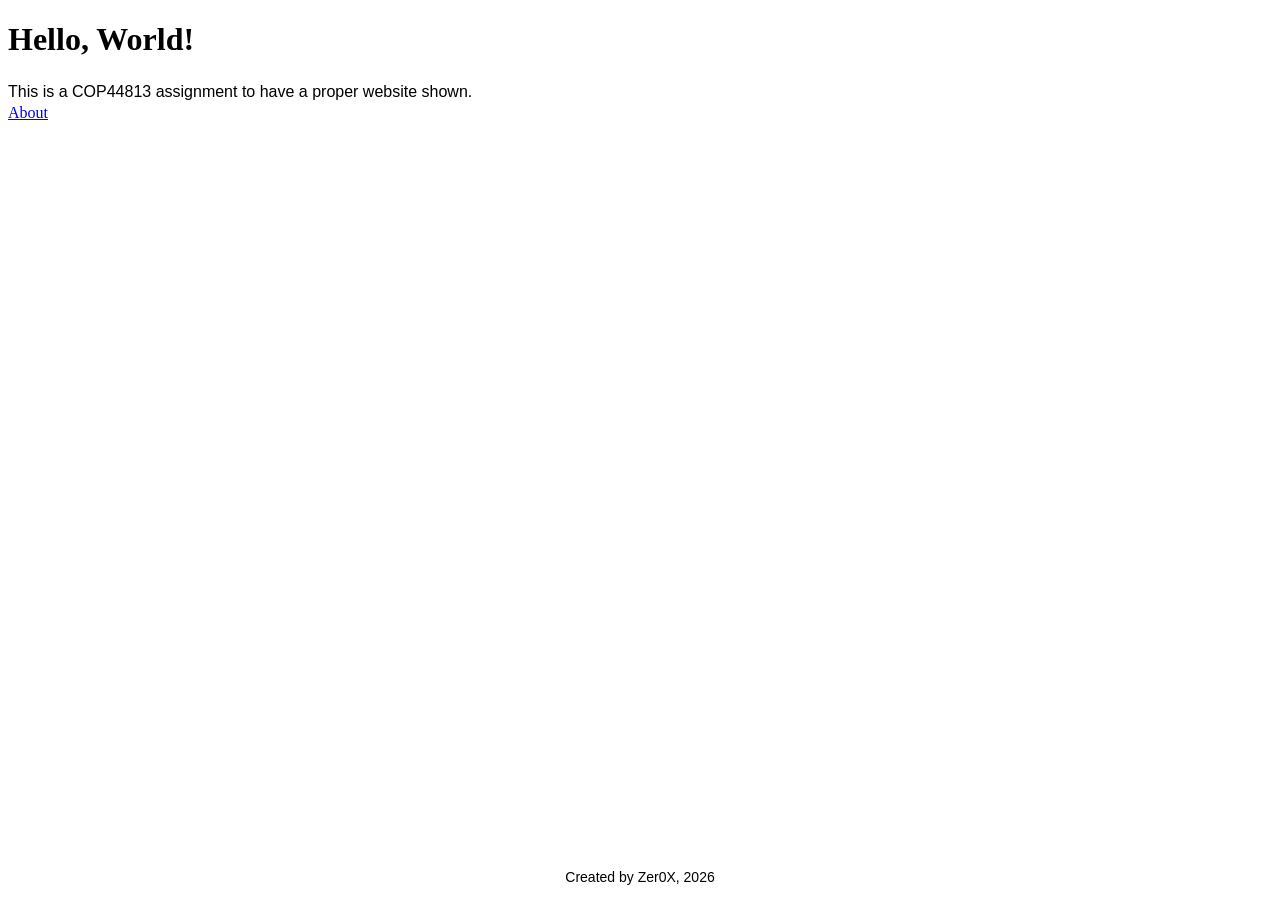
==== Index.html @ d3c63b56 "Add files via upload" ====
<!DOCTYPE html>
<html>
    <style>
       main {
       font-family: Arial, Helvetica, sans-serif;
       font-size: 16px;
       line-height: 1.5;
    } 

    footer {
        position: fixed;
        left: 0;
        bottom: 0;
        width: 100%;
        color:black;
        font-family: Arial, Helvetica, sans-serif;
        font-size: 14px;
        font-size: normal;
        text-align: center;
        padding: 15px 0;
    }
    
    </style>

    <head>
        <meta charset="UTF-8">
        <title> My First Page </title>
    </head>
    <body>
        <h1>Hello, World!</h1>
    </body>
    <main>This is a COP44813 assignment to have a proper website shown.</main>
<nav>
    <a href="about.html">About</a>
</nav>
<footer>Created by Zer0X, 2026</footer>
</html>
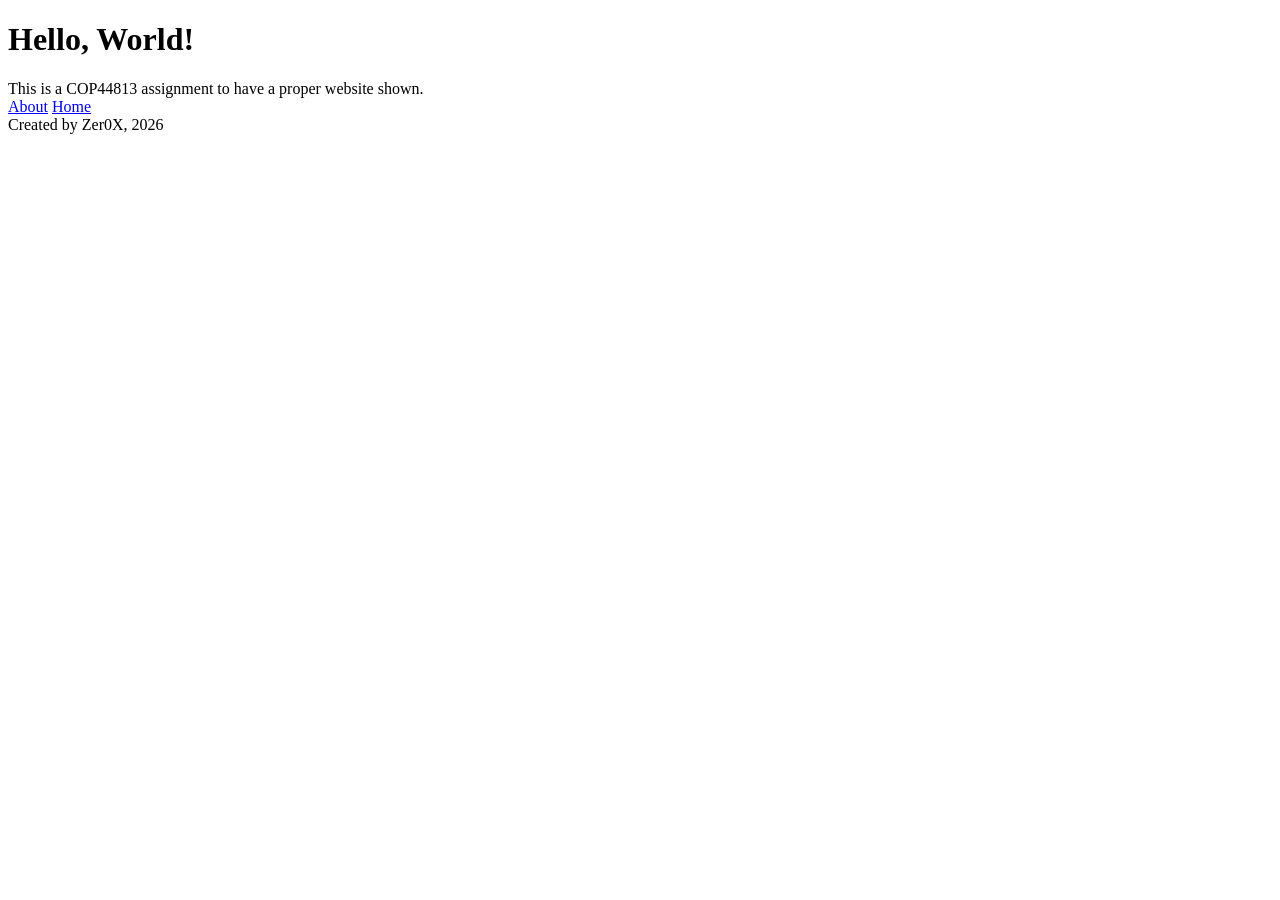
==== commit 67dc165d: "Add files via upload" ====
--- a/Index.html
+++ b/Index.html
@@ -1,30 +1,9 @@
 <!DOCTYPE html>
 <html>
-    <style>
-       main {
-       font-family: Arial, Helvetica, sans-serif;
-       font-size: 16px;
-       line-height: 1.5;
-    } 
-
-    footer {
-        position: fixed;
-        left: 0;
-        bottom: 0;
-        width: 100%;
-        color:black;
-        font-family: Arial, Helvetica, sans-serif;
-        font-size: 14px;
-        font-size: normal;
-        text-align: center;
-        padding: 15px 0;
-    }
-    
-    </style>
-
     <head>
         <meta charset="UTF-8">
         <title> My First Page </title>
+        <link rel="stylesheet" href="css/style.css">
     </head>
     <body>
         <h1>Hello, World!</h1>
@@ -32,6 +11,7 @@
     <main>This is a COP44813 assignment to have a proper website shown.</main>
 <nav>
     <a href="about.html">About</a>
+    <a href="Home.html">Home</a>
 </nav>
-<footer>Created by Zer0X, 2026</footer>
+<footer> Created by Zer0X, 2026 </footer>
 </html>
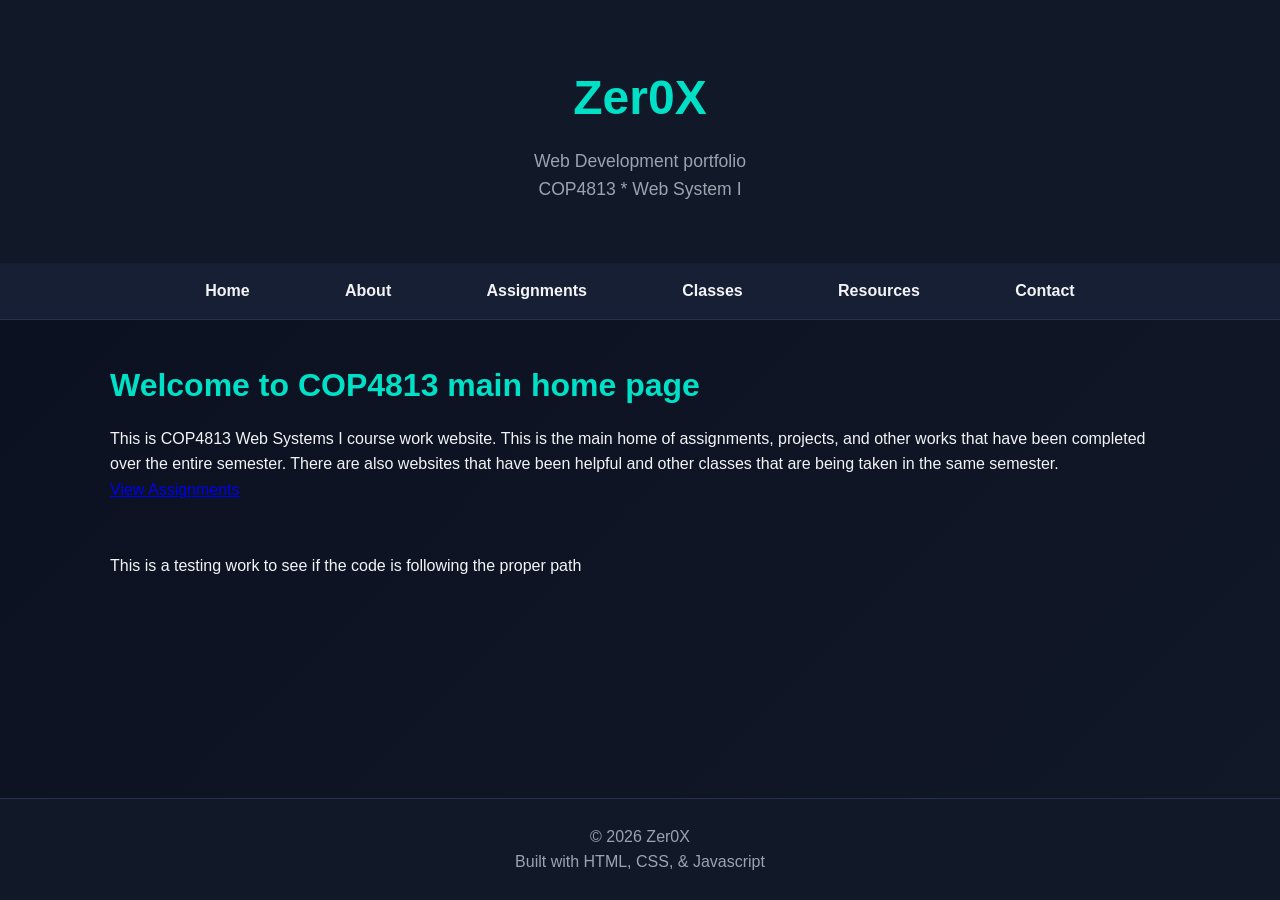
==== commit 7aab0c86: "Add files via upload" ====
--- a/Index.html
+++ b/Index.html
@@ -1,17 +1,59 @@
-<!DOCTYPE html>
 <html>
     <head>
-        <meta charset="UTF-8">
-        <title> My First Page </title>
+
+        <title> Zer0X | Home</title>
         <link rel="stylesheet" href="css/style.css">
-    </head>
-    <body>
-        <h1>Hello, World!</h1>
-    </body>
-    <main>This is a COP44813 assignment to have a proper website shown.</main>
-<nav>
-    <a href="about.html">About</a>
-    <a href="Home.html">Home</a>
-</nav>
-<footer> Created by Zer0X, 2026 </footer>
+        </head>
+
+        <header>
+            <h1>Zer0X </h1>
+                <p>Web Development portfolio</p>
+                <p>COP4813 * Web System I</p>
+        </header>
+
+        <nav>
+         <div class="nav-container">
+            <a href="Index.html">Home</a>
+             <a href="About.html">About</a>
+              <a href="Assignments.html">Assignments</a>
+              <a href="Classes.html">Classes</a>
+               <a href="Resources.html">Resources</a>
+               <a href="Contact.html">Contact</a>
+        </div>
+
+        </nav>
+
+        <main>
+
+            <section class="hero">
+                <h2>Welcome to COP4813 main home page</h2>
+
+                <p>This is COP4813 Web Systems I course work website.
+                    This is the main home of assignments, projects, and other works
+                    that have been completed over the entire semester.
+                    There are also websites that have been helpful and other classes
+                    that are being taken in the same semester.
+                </p>
+
+                <a href="Assignments.html" class = "button" >
+                    View Assignments
+                </a>
+
+                
+            </section>
+
+
+            <p>
+                This is a testing work
+                to see if the code is following the proper path
+            </p>
+
+        </main>
+
+
+        <footer>
+            <p> &copy; 2026 Zer0X</p>
+            <p>Built with HTML, CSS, & Javascript</p>
+        </footer>
+        
 </html>
--- a/css/style.css
+++ b/css/style.css
@@ -0,0 +1,345 @@
+/* remove default broweser spacing */
+* {
+    margin: 0;
+    padding: 0;
+    box-sizing: border-box;
+}
+
+/* Main page styling */
+body {
+    font-family: Arial, Helvetica, sans-serif;
+    background: linear-gradient(
+        135deg,
+        #0b1020,
+        #111827
+    ); 
+    color: #f3f4f6;
+    line-height: 1.6;
+
+    min-height: 100vh;
+    display: flex;
+    flex-direction: column;
+}
+
+/* Keep page content from stretching too wide */
+main {
+    width: 90%;
+    max-width: 1100px;
+    margin: 0 auto;
+    padding: 40px 20px;
+    flex: 1;
+}
+
+header {
+    background-color: #111827;
+    color: #f3f4f6;
+    text-align: center;
+    padding: 60px 20px;
+}
+
+header h1 {
+    font-size: 3rem;
+    margin-bottom: 10px;
+    color: #00e0c6;
+}
+
+header p {
+    font-size: 1.1rem;
+    color: #9ca3af;
+}
+
+nav {
+    background-color: #161f33;
+    /* padding: 15px 20px;
+    text-align: center; */   
+    border-bottom: 1px solid #26324d;
+}
+.nav-container {
+     max-width: 1100px;
+    margin: 0 auto;
+    padding: 15px 20px;
+    
+    display: flex;
+    justify-content: space-evenly;
+    align-items: center;
+}
+
+
+.nav-container a {
+     color: #f3f4f6;
+    text-decoration: none;
+    font-weight: bold;
+    /* color: white;
+    text-decoration: none;
+    margin: 0 15px;
+    font-weight: bold; */
+    
+}
+
+.container-nav a:hover {
+    color: #00e0c6;
+    
+}
+
+h2 {
+    font-size: 2rem;
+    margin-bottom: 15px;
+    color: #00e0c6;
+}
+
+h3 {
+    /*font-size: 1.3rem; */
+    margin-bottom: 10px;
+    color: #f3f4f6
+}
+
+section {
+    margin-bottom: 50px;
+}
+
+.assignment-grid {
+    display: grid;
+    grid-template-columns: repeat(auto-fit, minmax(250px, 1fr));
+    gap: 20px;
+}
+
+.assignment-card {
+    background-color: #161f33;
+    padding: 25px;
+     border: 1px solid #26324d;
+    border-radius: 10px;
+}
+
+.assignment-card h3 {
+    margin-bottom: 10px;
+}
+
+.assignment-card p {
+    color: #cbd5e1;
+    margin-bottom: 15px;
+}
+
+.assignment-card a {
+    display: inline-block;
+    text-decoration: none;
+    background-color: #7c3aed;
+    color: white;
+    padding: 10px 16px;
+    border-radius: 5px;
+}
+
+.assignment-card a:hover {
+    background-color: #00e0c6;
+    color: #0b1020
+}
+
+.resource-grid {
+    display: grid;
+    grid-template-columns: repeat(auto-fit,minmax(200px, 1fr));
+    gap: 20px;
+}
+
+.resource-card {
+    display: block;
+    background-color: #161f33;
+    padding: 20px;
+    text-align: center;
+    text-decoration: none;
+    color: #f3f4f6;
+    border: 1px solid #26324d;
+    border-radius: 8px;
+}
+
+.resource-car:hover {
+    border-color: #00e0c6;
+    color: #00e0c6;
+}
+
+
+footer {
+    background-color: #111827;
+    color:#9ca3af;
+    text-align: center;
+    padding: 25px 20px;
+    border-top: 1px solid #26324d;
+}
+
+/* Mobile section */
+@media (max-width: 600px) {
+
+    .form-row {
+        grid-template-columns: 1fr;
+    }
+
+   
+    .nav-container  {
+        flex-direction: column;
+        gap: 10px;
+    }
+
+     header h1 {
+        font-size: 2.2rem;
+    }
+
+
+    main {
+        width: 95%;
+        padding: 30px 15px;
+    }
+}
+
+/* Form setup*/
+
+.form-section{
+    max-width: 800px;
+    margin: 0 auto;
+}
+
+.form-section h2{
+    color:#00e0c6;
+    margin-bottom: 10px;
+}
+
+.form-section > p {
+    color:#9ca3af;
+    margin-bottom: 30px;
+}
+
+
+#contact-form{
+    background-color: #161f33;
+    padding: 30px;
+    border: 1px solid #26324d;
+    border-radius: 12px;
+}
+
+.form-group{
+    margin-bottom: 22px;
+}
+
+.form-group label{
+    display: block;
+    margin-bottom: 8px;
+    font-weight: bold;
+    color: #f3f4f6;
+}
+
+.form-group input,
+.form-group select,
+.form-group textarea {
+    width: 100%;
+    padding: 12px;
+
+    background-color: #0b1020;
+    color: #f3f4f6;
+
+    border: 1px solid #374151;
+    border-radius: 6px;
+
+    font-size: 1rem;
+}
+
+
+.form-group input:focus,
+.form-group select:focus,
+.form-group textarea:focus {
+    outline: none;
+    border-color: #00e0c6;
+}
+
+
+.form-row {
+    display: grid;
+    grid-template-columns: 2fr 1fr 1fr;
+    gap: 20px
+}
+
+
+.error {
+    display: block;
+    color: #ff6b81;
+    font-size: 0.9rem;
+    margin-top: 5px;
+
+}
+
+
+.form-button {
+    background-color: #7c3aed;
+    color: white;
+
+    border: none;
+    border-radius: 6px;
+
+    padding: 12px 20px;
+
+    font-size: 1rem;
+    font-weight: bold;
+
+    cursor: pointer;
+}
+
+
+.form-button:hover {
+    background-color: #00e0c6;
+    color:#0b1020
+}
+
+
+/* ----- CONFIRMATION PAGE ----- */
+
+.confirmation-section {
+    max-width: 800px;
+    margin: 0 auto;
+}
+
+.confirmation-card {
+    background-color: #161f33;
+
+    border: 1px solid #26324d;
+    border-radius: 12px;
+
+    padding: 30px;
+
+    margin: 30px 0;
+}
+
+
+.confirmation-card p {
+    margin-bottom: 15px;
+    color: #cbd5e1;
+}
+
+
+.confirmation-card strong {
+    color: #00e0c6;
+}
+
+
+.confirmation-buttons {
+    display: flex;
+    gap: 15px;
+}
+
+
+.edit-button {
+    display: inline-block;
+
+    background-color: #374151;
+    color: white;
+
+    text-decoration: none;
+
+    padding: 12px 20px;
+
+    border-radius: 6px;
+}
+
+
+.edit-button:hover {
+    background-color: #4b5563;
+}
+
+
+
+
